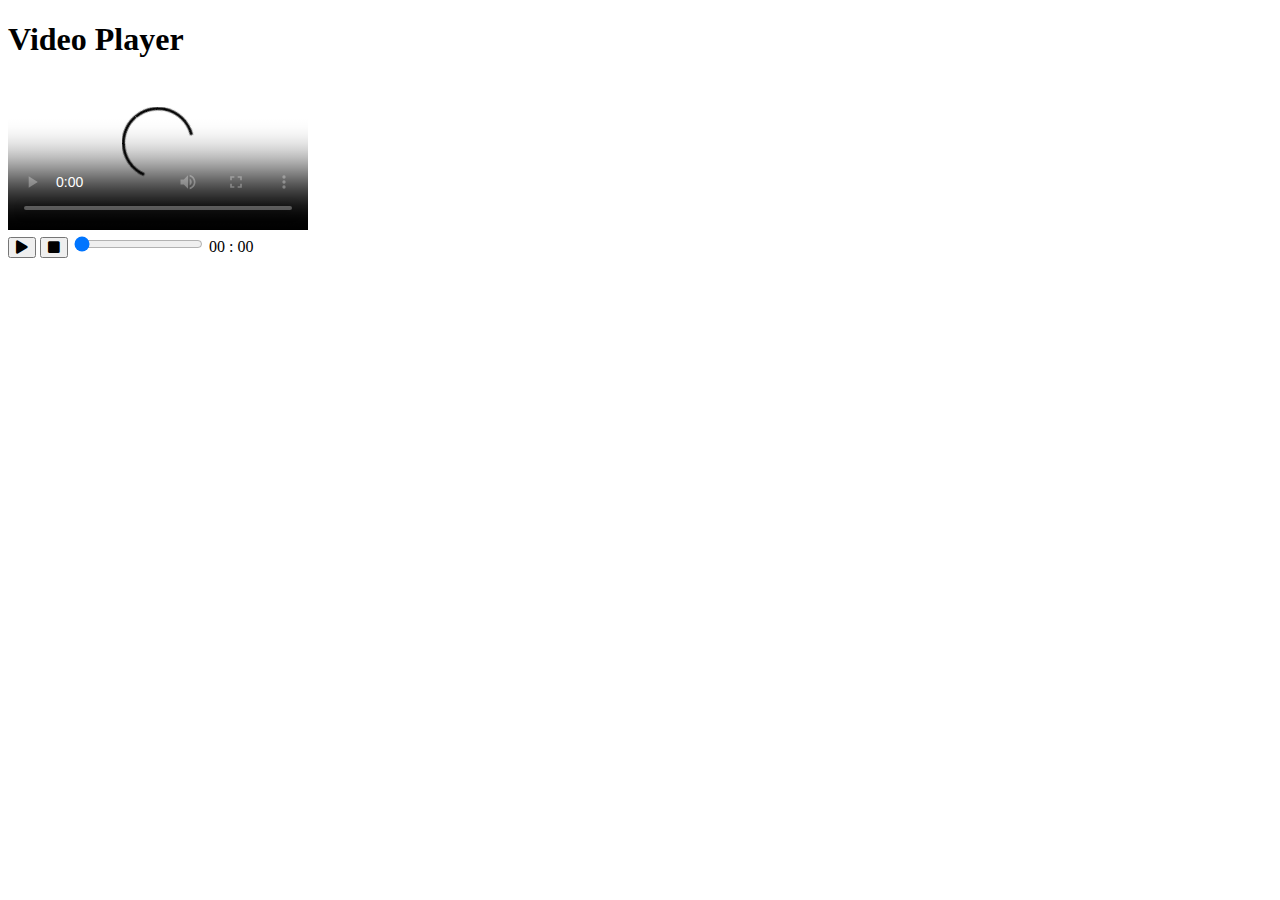
==== videoplayer/index.html @ 488d8462 "update 8-9" ====
<!DOCTYPE html>
<html>
<head>
    <title>Custom Video Player</title>
    <link rel="stylesheet" href="https://cdnjs.cloudflare.com/ajax/libs/font-awesome/5.15.4/css/all.min.css" integrity="sha512-1ycn6IcaQQ40/MKBW2W4Rhis/DbILU74C1vSrLJxCq57o941Ym01SwNsOMqvEBFlcgUa6xLiPY/NS5R+E6ztJQ==" crossorigin="anonymous" referrerpolicy="no-referrer" />
    <link href="css/style.css" rel="stylesheet" type="text/css" />
</head>
<body>
    
    <h1>Video Player</h1>

    <video src="video/sample1.mp4" id="video" class="screen" controls poster="img/poster.png"></video>

    <div class="controls">
        <button id="play" class="btn"><i class="fas fa-play"></i></button>
        <button id="stop" class="btn"><i class="fas fa-stop"></i></button>
        <input type="range" name="progress" id="progress" class="form-range" min="0" max="100" step="0.1" value="0" />
        <span id="timestamp" class="timestamp">00 : 00</span>
    </div>

    <script src="js/app.js" type="text/javascript"></script>
</body>
</html>
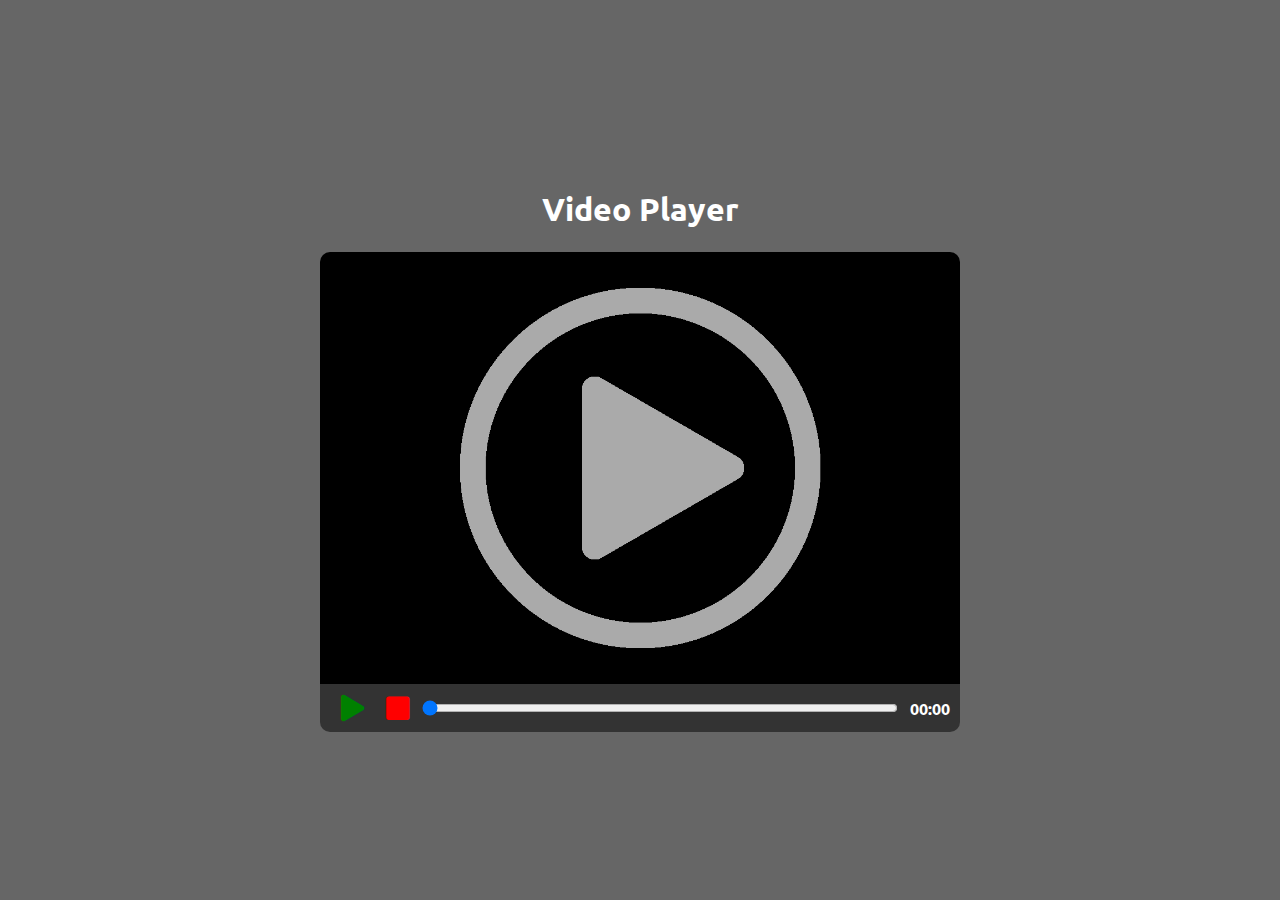
==== commit 2481f941: "11-8 update" ====
--- a/videoplayer/index.html
+++ b/videoplayer/index.html
@@ -9,15 +9,18 @@
     
     <h1>Video Player</h1>
 
-    <video src="video/sample1.mp4" id="video" class="screen" controls poster="img/poster.png"></video>
+    <video src="video/sample1.mp4" id="video" class="screen" poster="img/poster.png"></video>
 
     <div class="controls">
-        <button id="play" class="btn"><i class="fas fa-play"></i></button>
-        <button id="stop" class="btn"><i class="fas fa-stop"></i></button>
+        <button id="play" class="btn"><i class="fas fa-play fa-2x"></i></button>
+        <button id="stop" class="btn"><i class="fas fa-stop fa-2x"></i></button>
         <input type="range" name="progress" id="progress" class="form-range" min="0" max="100" step="0.1" value="0" />
-        <span id="timestamp" class="timestamp">00 : 00</span>
+        <span id="timestamp" class="timestamp">00:00</span>
     </div>
 
     <script src="js/app.js" type="text/javascript"></script>
 </body>
-</html>+</html>
+
+
+<!-- 9l1b2vdo -->--- a/videoplayer/css/style.css
+++ b/videoplayer/css/style.css
@@ -0,0 +1,84 @@
+@import url('https://fonts.googleapis.com/css2?family=Ubuntu:wght@300&display=swap');
+
+*{
+    box-sizing: border-box;
+}
+
+body{
+    font-family: 'Ubuntu', sans-serif;
+    background: #666;
+    height: 100vh;
+
+    display: flex;
+    justify-content: center;
+    align-items: center;
+    flex-direction: column;
+
+    margin: 0;
+    overflow: hidden;
+}
+
+h1{
+    color: #fff;
+}
+
+.screen{
+    width: 50%;
+    background: #000;
+    border-top-left-radius: 10px;
+    border-top-right-radius: 10px;
+}
+
+.controls{
+    width:50%;
+    background-color: #333;
+    color:#fff; 
+    padding: 10px;
+    border-bottom-left-radius:10px;
+    border-bottom-right-radius:10px;
+    
+    display: flex;
+    justify-content: center;
+    align-items: center;
+}
+
+
+.form-range{
+    width: 80%;
+}
+
+.controls .btn{
+    background: transparent;
+    border: none;
+
+    margin: 0 5px;
+    cursor: pointer;
+}
+
+p.controls .btn:focus{
+    outline: 0;
+}
+
+.controls .fa-play{
+    color: green;
+}
+
+.controls .fa-stop{
+    color: red;
+}
+
+.controls .fa-pause{
+    color: #fff;
+}
+
+.controls .timestamp{
+    font-weight:bold;
+    margin-left: 10px;
+}
+
+@media (max-width:800px) {
+    .screen,
+    .controls{
+        width: 90%;
+    }
+}